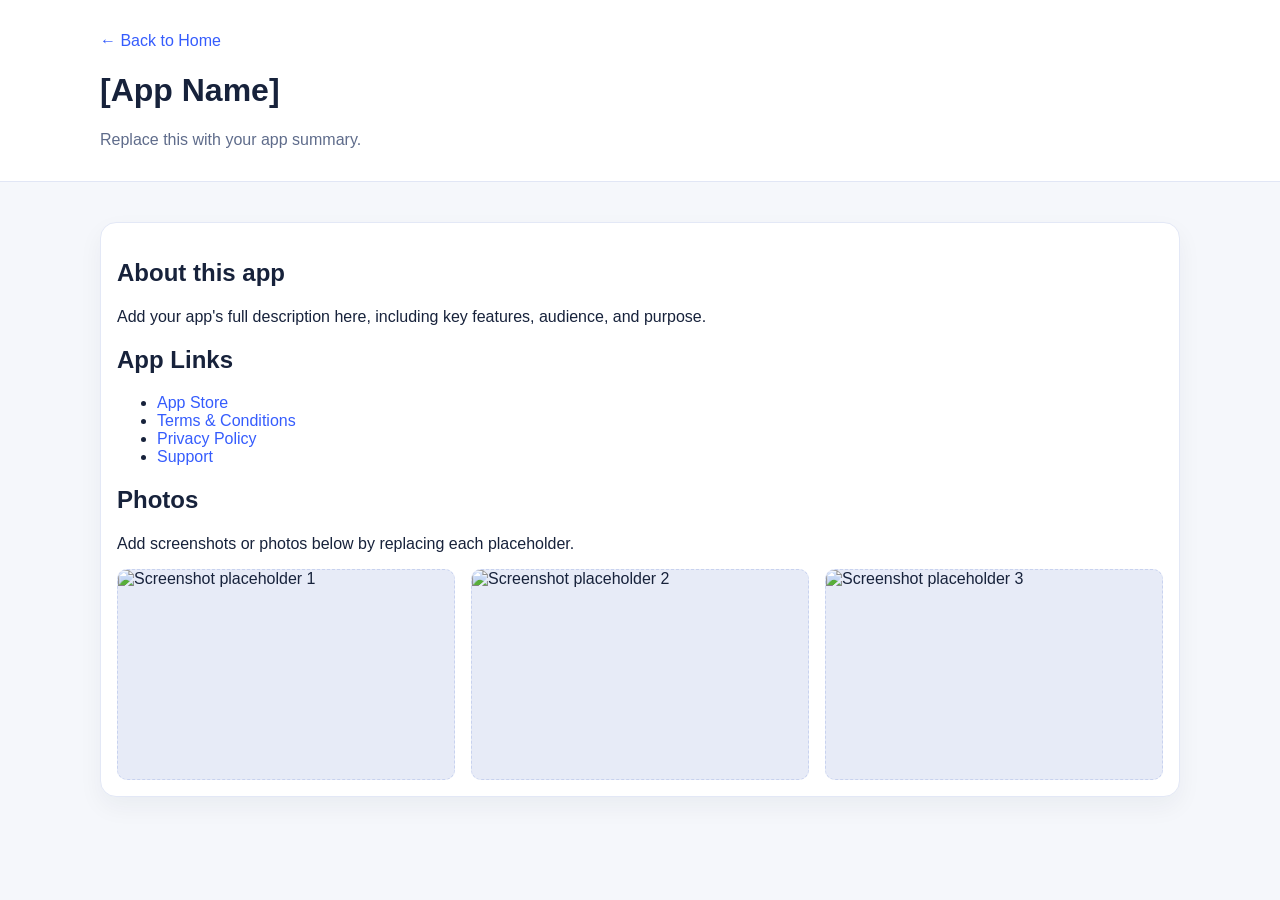
==== app-template.html @ e09d77ce "feat: add GitHub Pages portfolio and reusable app page template" ====
<!DOCTYPE html>
<html lang="en">
  <head>
    <meta charset="UTF-8" />
    <meta name="viewport" content="width=device-width, initial-scale=1.0" />
    <title>App Page Template | Ben Apps</title>
    <link rel="stylesheet" href="assets/css/styles.css" />
  </head>
  <body>
    <header class="subpage-header">
      <div class="container">
        <a class="back-link" href="index.html">← Back to Home</a>
        <h1>[App Name]</h1>
        <p class="muted">Replace this with your app summary.</p>
      </div>
    </header>

    <main class="container section">
      <article class="template-card">
        <h2>About this app</h2>
        <p>
          Add your app's full description here, including key features, audience, and purpose.
        </p>

        <h2>App Links</h2>
        <ul>
          <li><a href="#">App Store</a></li>
          <li><a href="#">Terms &amp; Conditions</a></li>
          <li><a href="#">Privacy Policy</a></li>
          <li><a href="#">Support</a></li>
        </ul>

        <h2>Photos</h2>
        <p>Add screenshots or photos below by replacing each placeholder.</p>
        <div class="photo-grid">
          <img src="#" alt="Screenshot placeholder 1" />
          <img src="#" alt="Screenshot placeholder 2" />
          <img src="#" alt="Screenshot placeholder 3" />
        </div>
      </article>
    </main>

    <script src="assets/js/main.js"></script>
  </body>
</html>
---- assets/css/styles.css ----
:root {
  color-scheme: light;
  --bg: #f5f7fb;
  --card: #ffffff;
  --text: #17223b;
  --muted: #5f6c8b;
  --accent: #355cfd;
  --accent-soft: #e8edff;
}

* {
  box-sizing: border-box;
}

body {
  margin: 0;
  font-family: Inter, -apple-system, BlinkMacSystemFont, "Segoe UI", Roboto, sans-serif;
  background: var(--bg);
  color: var(--text);
}

.container {
  width: min(1080px, 92%);
  margin: 0 auto;
}

.hero {
  background: linear-gradient(135deg, #ffffff 0%, #ecf1ff 100%);
  border-bottom: 1px solid #e1e6f5;
}

.nav {
  display: flex;
  align-items: center;
  justify-content: space-between;
  padding: 1rem 0;
}

.brand {
  font-weight: 700;
  color: var(--text);
  text-decoration: none;
}

.nav-link,
.back-link,
a {
  color: var(--accent);
  text-decoration: none;
}

.hero-content {
  padding: 3rem 0 3.5rem;
}

.eyebrow {
  display: inline-block;
  margin: 0;
  padding: 0.25rem 0.75rem;
  border-radius: 999px;
  background: var(--accent-soft);
  color: var(--accent);
  font-size: 0.85rem;
  font-weight: 600;
}

h1,
h2,
h3 {
  line-height: 1.2;
}

.section {
  padding: 2.5rem 0;
}

.muted {
  color: var(--muted);
}

.app-grid,
.photo-grid {
  display: grid;
  gap: 1rem;
  grid-template-columns: repeat(auto-fit, minmax(220px, 1fr));
  margin-top: 1rem;
}

.card,
.template-card {
  background: var(--card);
  border: 1px solid #e3e8f6;
  border-radius: 16px;
  padding: 1rem;
  box-shadow: 0 10px 24px rgba(20, 33, 61, 0.05);
}

.card img,
.photo-grid img {
  width: 100%;
  aspect-ratio: 16 / 10;
  object-fit: cover;
  border-radius: 10px;
  background: #e7ebf7;
  border: 1px dashed #c8d2ef;
}

.links {
  display: flex;
  gap: 1rem;
  flex-wrap: wrap;
}

.subpage-header {
  border-bottom: 1px solid #e1e6f5;
  background: #fff;
  padding: 2rem 0 1rem;
}

.footer {
  border-top: 1px solid #e1e6f5;
  padding: 1.25rem 0;
  text-align: center;
  color: var(--muted);
  background: #fff;
}
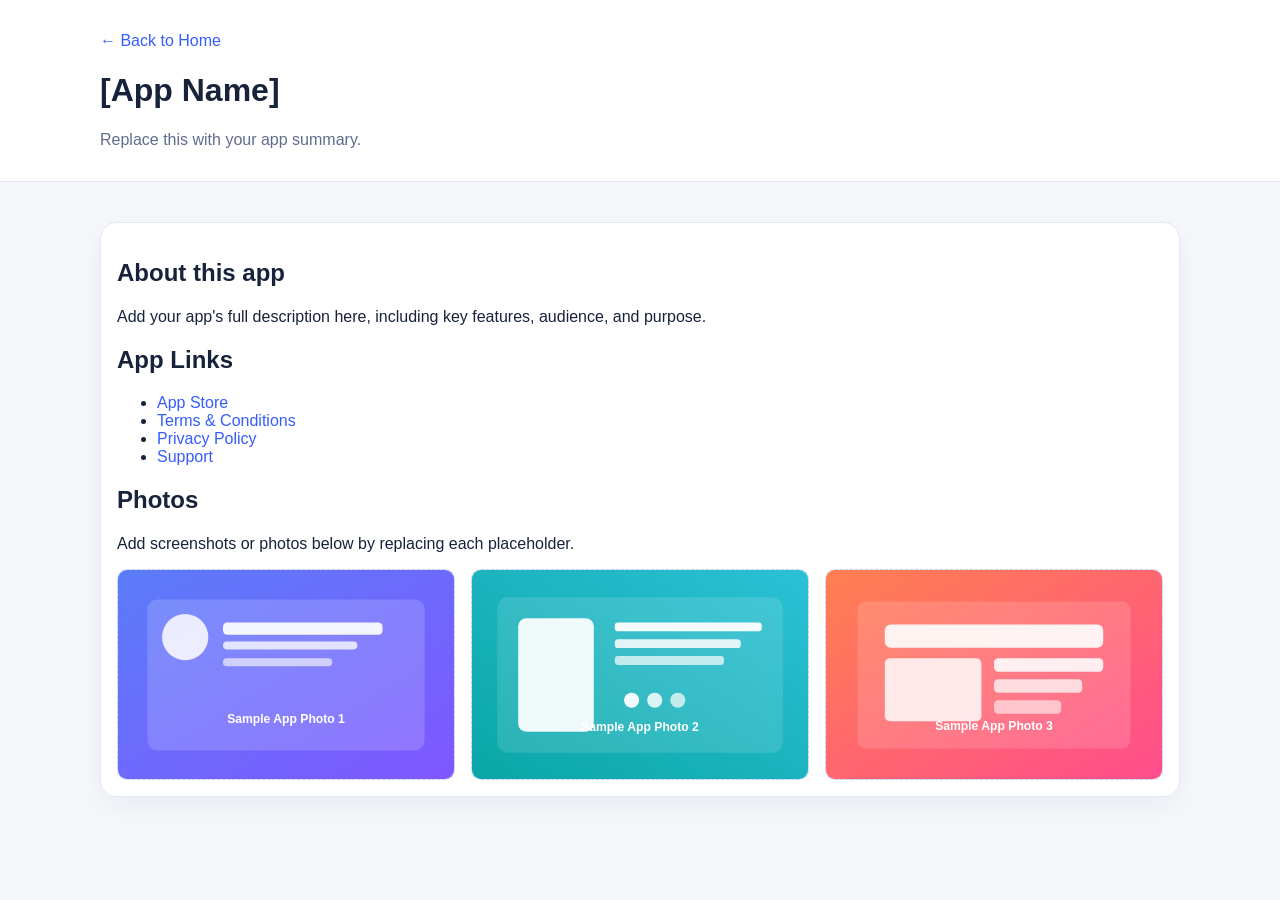
==== commit c8d35c97: "feat: add generated sample photos for app placeholders" ====
--- a/app-template.html
+++ b/app-template.html
@@ -33,9 +33,9 @@
         <h2>Photos</h2>
         <p>Add screenshots or photos below by replacing each placeholder.</p>
         <div class="photo-grid">
-          <img src="#" alt="Screenshot placeholder 1" />
-          <img src="#" alt="Screenshot placeholder 2" />
-          <img src="#" alt="Screenshot placeholder 3" />
+          <img src="assets/images/app-photo-1.svg" alt="Screenshot sample 1" />
+          <img src="assets/images/app-photo-2.svg" alt="Screenshot sample 2" />
+          <img src="assets/images/app-photo-3.svg" alt="Screenshot sample 3" />
         </div>
       </article>
     </main>
